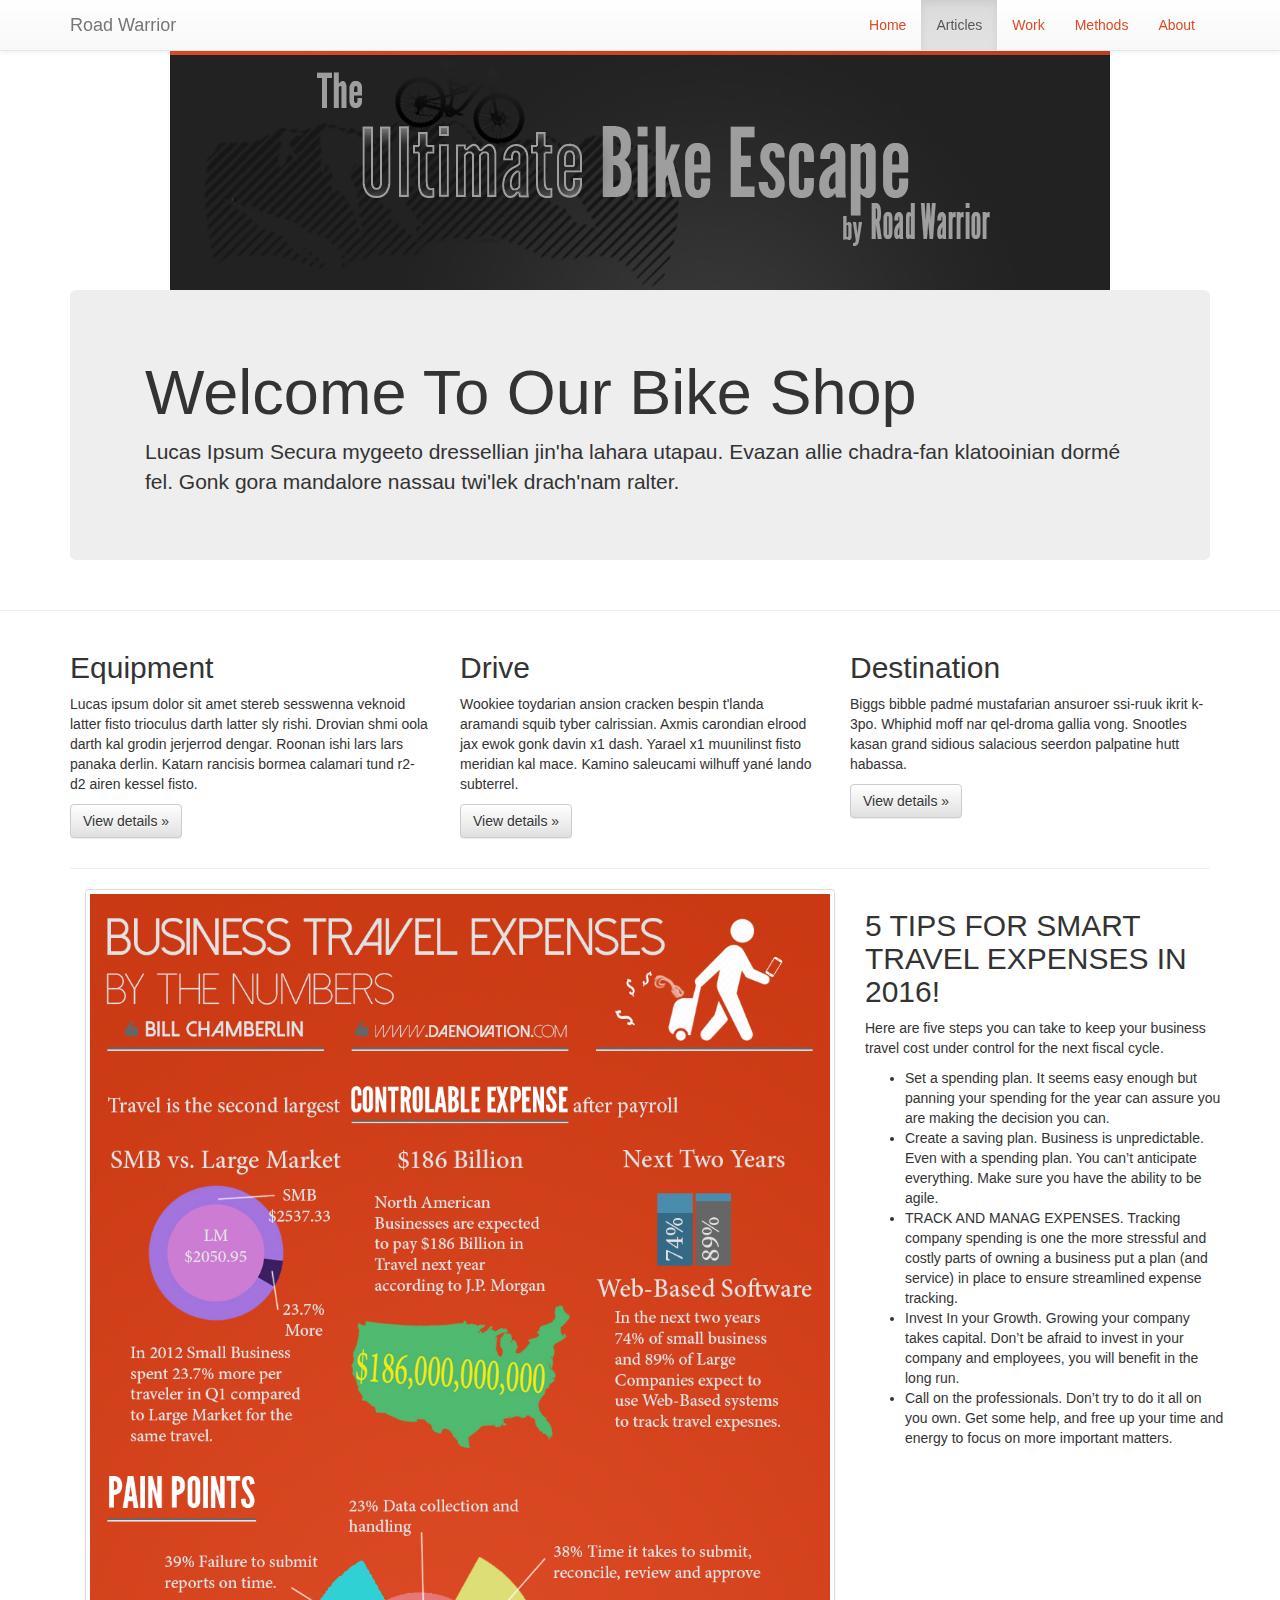
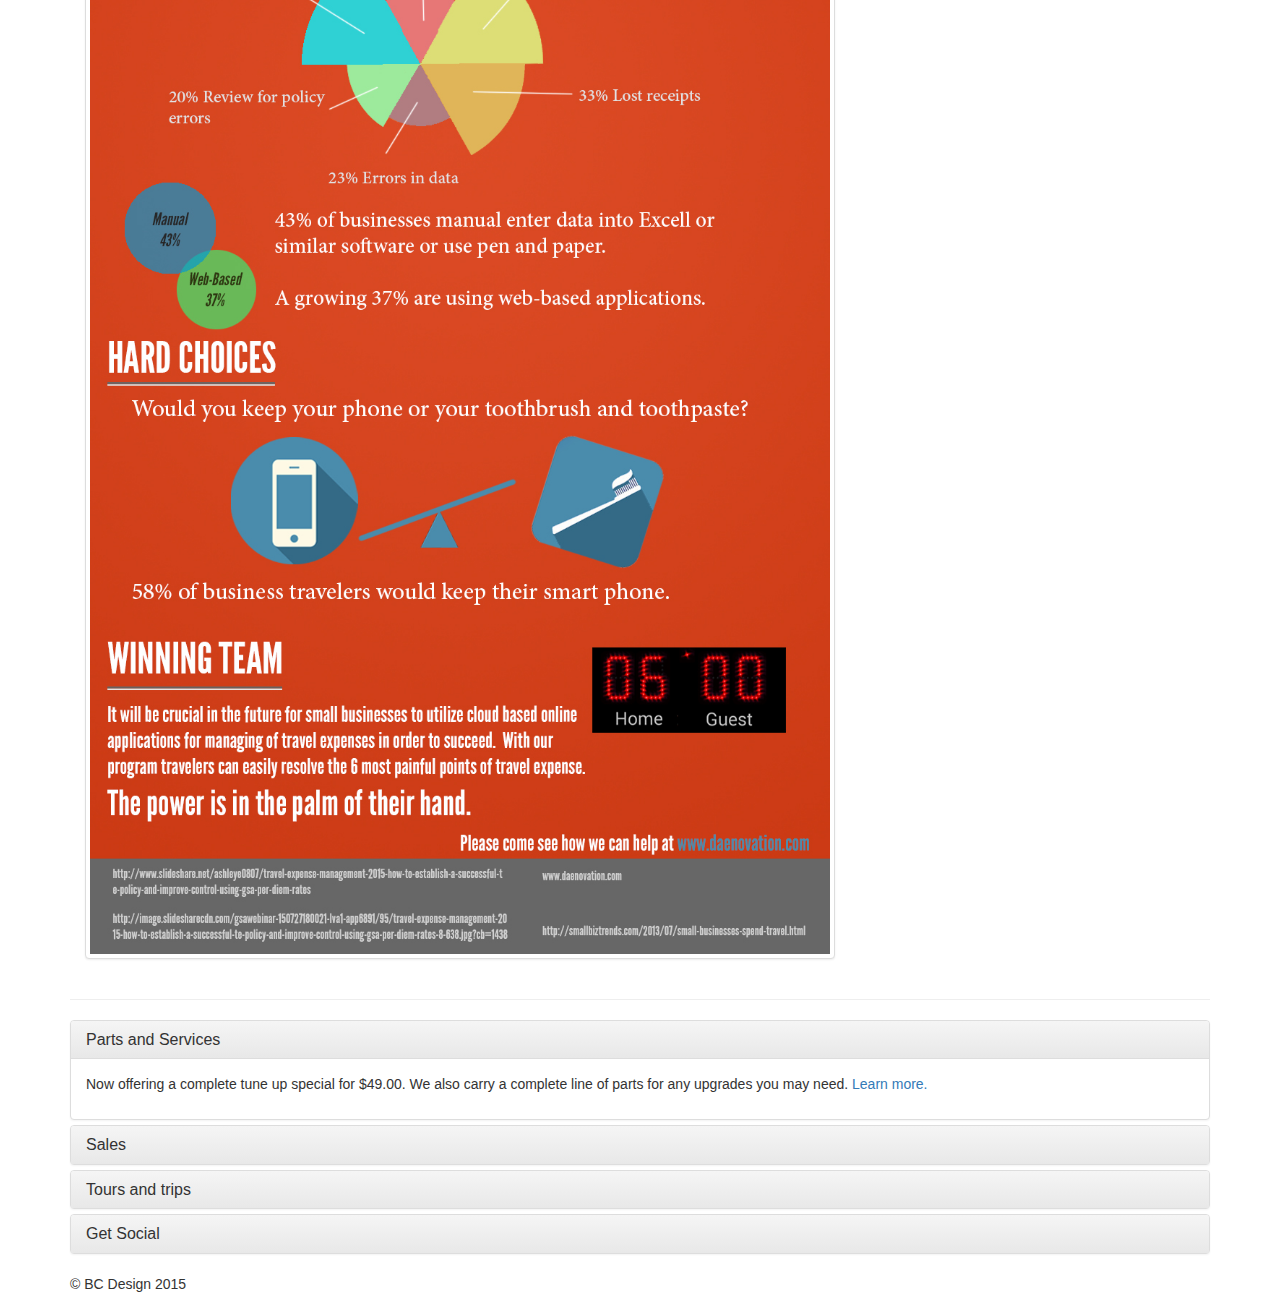
==== articles.html @ 3a27020e "add index" ====
<!DOCTYPE html>
<html lang="en">
  <head>
    <meta charset="utf-8">
    <meta http-equiv="X-UA-Compatible" content="IE=edge">
    <meta name="viewport" content="width=device-width, initial-scale=1">
    <!-- The above 3 meta tags *must* come first in the head; any other head content must come *after* these tags -->
    <meta name="description" content="">
    <meta name="author" content="">

    <title>Design Inovations</title>
    <!-- Bootstrap core CSS -->
  <link href="css/bootstrap.min.css" rel="stylesheet">
  <link rel="stylesheet" href="css/bootstrap-theme.min.css">
    <!-- Custom styles for this template -->
    <link href="scss/my-styles.css" rel="stylesheet">

    
    <!-- HTML5 shim and Respond.js for IE8 support of HTML5 elements and media queries -->
    <!--[if lt IE 9]>
      <script src="https://oss.maxcdn.com/html5shiv/3.7.2/html5shiv.min.js"></script>
      <script src="https://oss.maxcdn.com/respond/1.4.2/respond.min.js"></script>
    <![endif]-->
        
      <style>
  </style>
  </head>

  <body>
    <nav class="navbar navbar-default navbar-fixed-top">
      <div class="container">
      
      
    

        <div class="navbar-header">
          <button type="button" class="navbar-toggle collapsed" data-toggle="collapse" data-target="#navbar" aria-expanded="false" aria-controls="navbar">
            <span class="sr-only">Toggle navigation</span>
            <span class="icon-bar"></span>
          </button>
          <a class="navbar-brand" href="index.html">Road Warrior</a>
        </div>
        <div id="navbar" class="collapse navbar-collapse">
          <ul class="nav navbar-nav">
            <li class=""><a href="index.html">Home</a></li>
            <li class="active"><a href="articles.html">Articles</a></li>
            <li class=""><a href="work.html">Work</a></li>
            <li class=""><a href="methods.html">Methods</a></li>
            <li class=""><a href="">About</a></li>
          </ul>
          
          
        </div><!--/.nav-collapse -->
        
      </div>
    </nav>


  <header class="background">

    <img src="images/background.jpg" class="img-responsive center" alt="Banner Image">
    <div class="container">
      <div class="jumbotron">
        <div class="container">
          <h1>Welcome To Our Bike Shop</h1>
          <p class"lead">Lucas Ipsum Secura mygeeto dressellian jin'ha lahara utapau. Evazan allie chadra-fan klatooinian dormé fel. Gonk gora mandalore nassau twi'lek drach'nam ralter.</p>
        </div>
      </div><!-- /.jumbotron -->

    </div><!-- /.container -->

    
    </header>
      <hr>
        
        
<article>
    

    </div><!-- /.container -->
        <div class="container">
      <!-- Example row of columns -->
      		<div class="row">
            	<div class="col-md-4">
          <h2>Equipment</h2>
          <p>Lucas ipsum dolor sit amet stereb sesswenna veknoid latter fisto trioculus darth latter sly rishi. Drovian shmi oola darth kal grodin jerjerrod dengar. Roonan ishi lars lars panaka derlin. Katarn rancisis bormea calamari tund r2-d2 airen kessel fisto. </p>
          <p><a class="btn btn-default" href="#" role="button">View details &raquo;</a></p>
          		</div><!-- /.col-md-4 -->
                
            	<div class="col-md-4">
          <h2>Drive</h2>
          <p>Wookiee toydarian ansion cracken bespin t'landa aramandi squib tyber calrissian. Axmis carondian elrood jax ewok gonk davin x1 dash. Yarael x1 muunilinst fisto meridian kal mace. Kamino saleucami wilhuff yané lando subterrel.</p>
          <p><a class="btn btn-default" href="#" role="button">View details &raquo;</a></p>
          		</div><!-- /.col-md-4 -->
                
            	<div class="col-md-4">
          <h2>Destination</h2>
          <p>Biggs bibble padmé mustafarian ansuroer ssi-ruuk ikrit k-3po. Whiphid moff nar qel-droma gallia vong. Snootles kasan grand sidious salacious seerdon palpatine hutt habassa.</p>
          <p><a class="btn btn-default" href="#" role="button">View details &raquo;</a></p>
          		</div><!-- /.col-md-4 -->
                
            </div><!-- /.row -->
            
            
            

      <hr>
      
      
      <div class="container">
    <div class="row">
        <div class="col-sm-8">
             <a href="images/infographic.jpg" class="thumbnail">
            <img src="images/infographic.jpg" alt="infographic">
            </a>
        </div>
          
         
         <div class="col-sm-4">
         <h2>5 TIPS FOR SMART TRAVEL EXPENSES IN 2016! </h2>
         <p>Here are five steps you can take to keep your business travel cost under control for the next fiscal cycle.</p>
         <ul>
         	<li>Set a spending plan. It seems easy enough but panning your spending for the year can assure you are making the decision you can.</li>
         	<li>Create a saving plan. Business is unpredictable. Even with a spending plan.  You can’t anticipate everything.  Make sure you have the ability to be agile.</li>
         	<li>TRACK AND MANAG EXPENSES.  Tracking company spending is one the more stressful and costly parts of owning a business put a plan (and service) in place to ensure streamlined expense tracking.</li>
         	<li>Invest In your Growth.  Growing your company takes capital.  Don’t be afraid to invest in your company and employees, you will benefit in the long run.</li>
         	<li>Call on the professionals.  Don’t try to do it all on you own. Get some help, and free up your time and energy to focus on more important matters.</li>
         </ul>
        </div>
    </div>
</div>
      
      
      
      
      
      
      
      
      
      
      
      
      
      
      <hr>
      
      
      
      <div class="panel-group" id="accordion">
        <div class="panel panel-default">
            <div class="panel-heading">
                <h4 class="panel-title">
                    <a data-toggle="collapse" data-parent="#accordion" href="#collapseOne">Parts and Services</a>
                </h4>
            </div>
            <div id="collapseOne" class="panel-collapse collapse in">
                <div class="panel-body">
                    <p>Now offering a complete tune up special for $49.00.  We also carry a complete line of parts for any upgrades you may need. <a href="blank" target="_blank">Learn more.</a></p>
                </div>
            </div>
        </div>
        <div class="panel panel-default">
            <div class="panel-heading">
                <h4 class="panel-title">
                    <a data-toggle="collapse" data-parent="#accordion" href="#collapseTwo">Sales</a>
                </h4>
            </div>
            <div id="collapseTwo" class="panel-collapse collapse">
                <div class="panel-body">
                    <p>We are proud to offer a complete line of all the top brands you are looking for. Come in to our show room and talk with our bike guys and gals about bikes. <a href="blank" target="_blank">Learn more.</a></p>
                </div>
            </div>
        </div>
        <div class="panel panel-default">
            <div class="panel-heading">
                <h4 class="panel-title">
                    <a data-toggle="collapse" data-parent="#accordion" href="#collapseThree">Tours and trips</a>
                </h4>
            </div>
            <div id="collapseThree" class="panel-collapse collapse">
                <div class="panel-body">
                    <p>We have a number of recommended biking experiences we'd love to share with you.  Anything from a trail all the way up to fully inclusive bike tours.  Come in and let us help plan your next bike trip. <a href="blank" target="_blank">Learn more.</a></p>
                </div>
            </div>
        </div>
        
        <div class="panel panel-default">
            <div class="panel-heading">
                <h4 class="panel-title">
                    <a data-toggle="collapse" data-parent="#accordion" href="#collapseFour">Get Social</a>
                </h4>
            </div>
            <div id="collapseFour" class="panel-collapse collapse">
                <div class="panel-body">
                    <p>Solo yavin moff ben moff. Sidious leia calrissian luke sith binks palpatine. Moff coruscant luke kessel mon wedge. Calrissian yavin skywalker wedge utapau hutt moff sidious. Moff luke kit padmé dagobah cade twi'lek darth lando. Leia cade lando zabrak c-3p0 c-3p0 organa ben. Cade moff tatooine kessel chewbacca thrawn gonk. Vader dantooine mandalore dagobah. Calrissian obi-wan organa boba secura mon bothan amidala. Hutt thrawn fett owen vader ben. Leia ben kenobi chewbacca solo mace ahsoka lando qui-gon. . .</p>
                </div>
            </div>
        </div>
    </div>

      <footer>
        <p>&copy; BC Design 2015</p>
      </footer>

    	</div><!-- /.container -->
    
    <!-- Bootstrap core JavaScript
    ================================================== -->
    <!-- Placed at the end of the document so the pages load faster -->
    <script src="https://ajax.googleapis.com/ajax/libs/jquery/1.11.3/jquery.min.js"></script>
    <script src="js/bootstrap.min.js"></script>
  </body>
</html>
---- scss/my-styles.css ----
/* Scss Document */
body {
  padding-top: 50px; }

.starter-template {
  padding: 40px 15px;
  text-align: center; }

.navbar-default .navbar-nav {
  float: right;
  color: #666; }
  .navbar-default .navbar-nav li a {
    color: #DC4B25; }

.color_bar {
  background-color: #DC4B25;
  height: 5px;
  widthe: 4000px; }

.img-responsive.center {
  margin-right: auto;
  margin-left: auto; }

.carousel-inner .item img .item a img,
.carousel-inner .item a img {
  width: 70%;
  margin: auto; }

/* Scss Document */
/*-----HEADER SOCIAL ICONS-----*/
footer ul.social {
  float: right;
  display: block;
  list-style-type: none;
  padding: 20px; }
  footer ul.social li {
    float: left; }
    footer ul.social li a {
      display: block;
      background-image: url(../images/icons2.png);
      width: 60px;
      height: 60px;
      list-style-type: none; }

/*first value is X, second value is Y*/
ul.social .googleplus a {
  background-position: 0px 60px; }

ul.social .deviantart a {
  background-position: -60px 60px; }

ul.social .facebook a {
  background-position: -120px 60px; }

ul.social .twitter a {
  background-position: -180px 60px; }

ul.social .googleplus a:hover {
  background-position: -0px 0px; }

ul.social .deviantart a:hover {
  background-position: -60px 0px; }

ul.social .facebook a:hover {
  background-position: -120px 0px; }

ul.social .twitter a:hover {
  background-position: -180px 0px; }

/*# sourceMappingURL=my-styles.css.map */
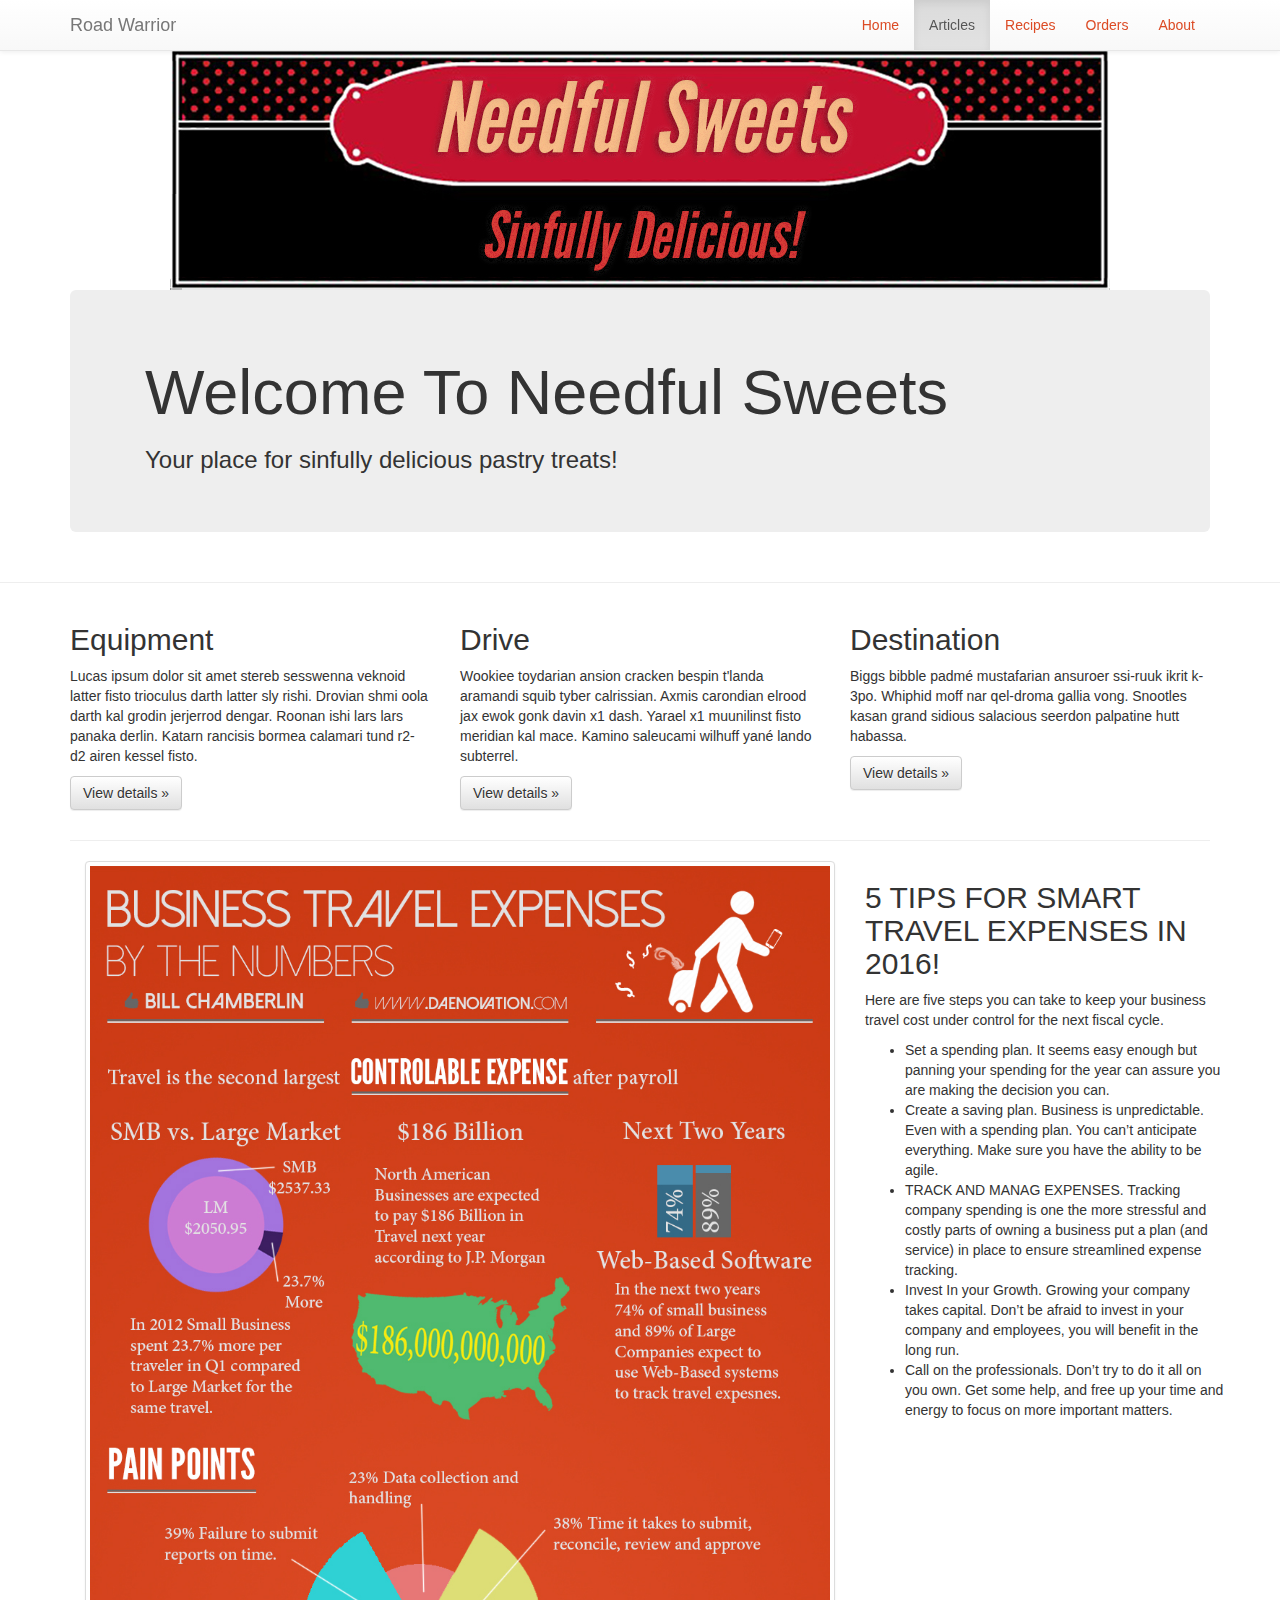
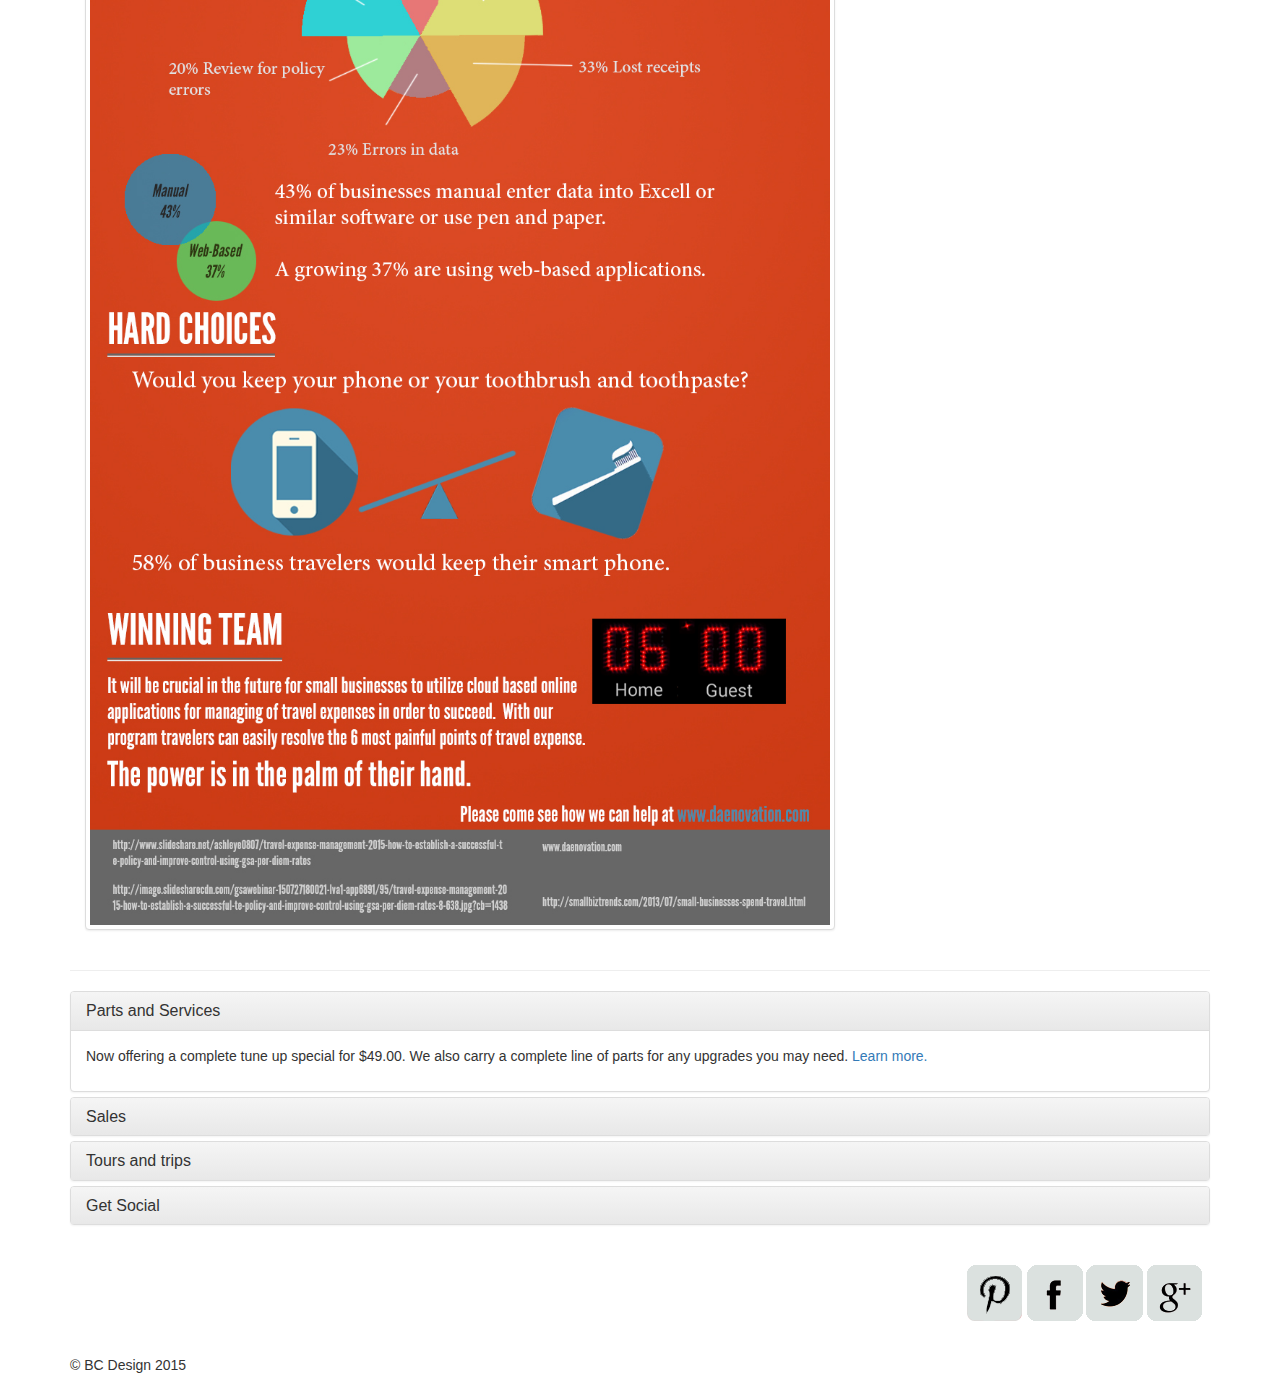
==== commit b3852fcf: "update layout for index" ====
--- a/articles.html
+++ b/articles.html
@@ -45,8 +45,8 @@
           <ul class="nav navbar-nav">
             <li class=""><a href="index.html">Home</a></li>
             <li class="active"><a href="articles.html">Articles</a></li>
-            <li class=""><a href="work.html">Work</a></li>
-            <li class=""><a href="methods.html">Methods</a></li>
+            <li class=""><a href="recipe.html">Recipes</a></li>
+            <li class=""><a href="order.html">Orders</a></li>
             <li class=""><a href="">About</a></li>
           </ul>
           
@@ -63,8 +63,8 @@
     <div class="container">
       <div class="jumbotron">
         <div class="container">
-          <h1>Welcome To Our Bike Shop</h1>
-          <p class"lead">Lucas Ipsum Secura mygeeto dressellian jin'ha lahara utapau. Evazan allie chadra-fan klatooinian dormé fel. Gonk gora mandalore nassau twi'lek drach'nam ralter.</p>
+          <h1>Welcome To Needful Sweets</h1>
+          <h3 class"lead">Your place for sinfully delicious pastry treats!</h3>
         </div>
       </div><!-- /.jumbotron -->
 
@@ -201,6 +201,15 @@
     </div>
 
       <footer>
+
+          <div class="container">
+    <ul class="social">
+            <li class="pinterest"><a href="https://www.pinterest.com/needfulsweets/needfullsweets/" target="_blank"></a></li>
+            <li class="facebook"><a href="https://www.facebook.com/needfullsweets/" target="_blank"></a></li>
+            <li class="twitter"><a href="https://twitter.com/Needfulsweets" target="_blank"></a></li>
+            <li class="googleplus"><a href="https://plus.google.com/u/0/111711659232954995100/about/p/pub?hl=en" target="_blank"></a></li>
+    </ul>
+    </div>
         <p>&copy; BC Design 2015</p>
       </footer>
 
--- a/scss/my-styles.css
+++ b/scss/my-styles.css
@@ -37,34 +37,34 @@
     float: left; }
     footer ul.social li a {
       display: block;
-      background-image: url(../images/icons2.png);
+      background-image: url(../images/icons3.png);
       width: 60px;
       height: 60px;
       list-style-type: none; }
 
 /*first value is X, second value is Y*/
-ul.social .googleplus a {
+ul.social .pinterest a {
   background-position: 0px 60px; }
 
-ul.social .deviantart a {
+ul.social .facebook a {
   background-position: -60px 60px; }
 
-ul.social .facebook a {
+ul.social .twitter a {
   background-position: -120px 60px; }
 
-ul.social .twitter a {
+ul.social .googleplus a {
   background-position: -180px 60px; }
 
-ul.social .googleplus a:hover {
+ul.social .pinterest a:hover {
   background-position: -0px 0px; }
 
-ul.social .deviantart a:hover {
+ul.social .facebook a:hover {
   background-position: -60px 0px; }
 
-ul.social .facebook a:hover {
+ul.social .twitter a:hover {
   background-position: -120px 0px; }
 
-ul.social .twitter a:hover {
+ul.social .googleplus a:hover {
   background-position: -180px 0px; }
 
 /*# sourceMappingURL=my-styles.css.map */
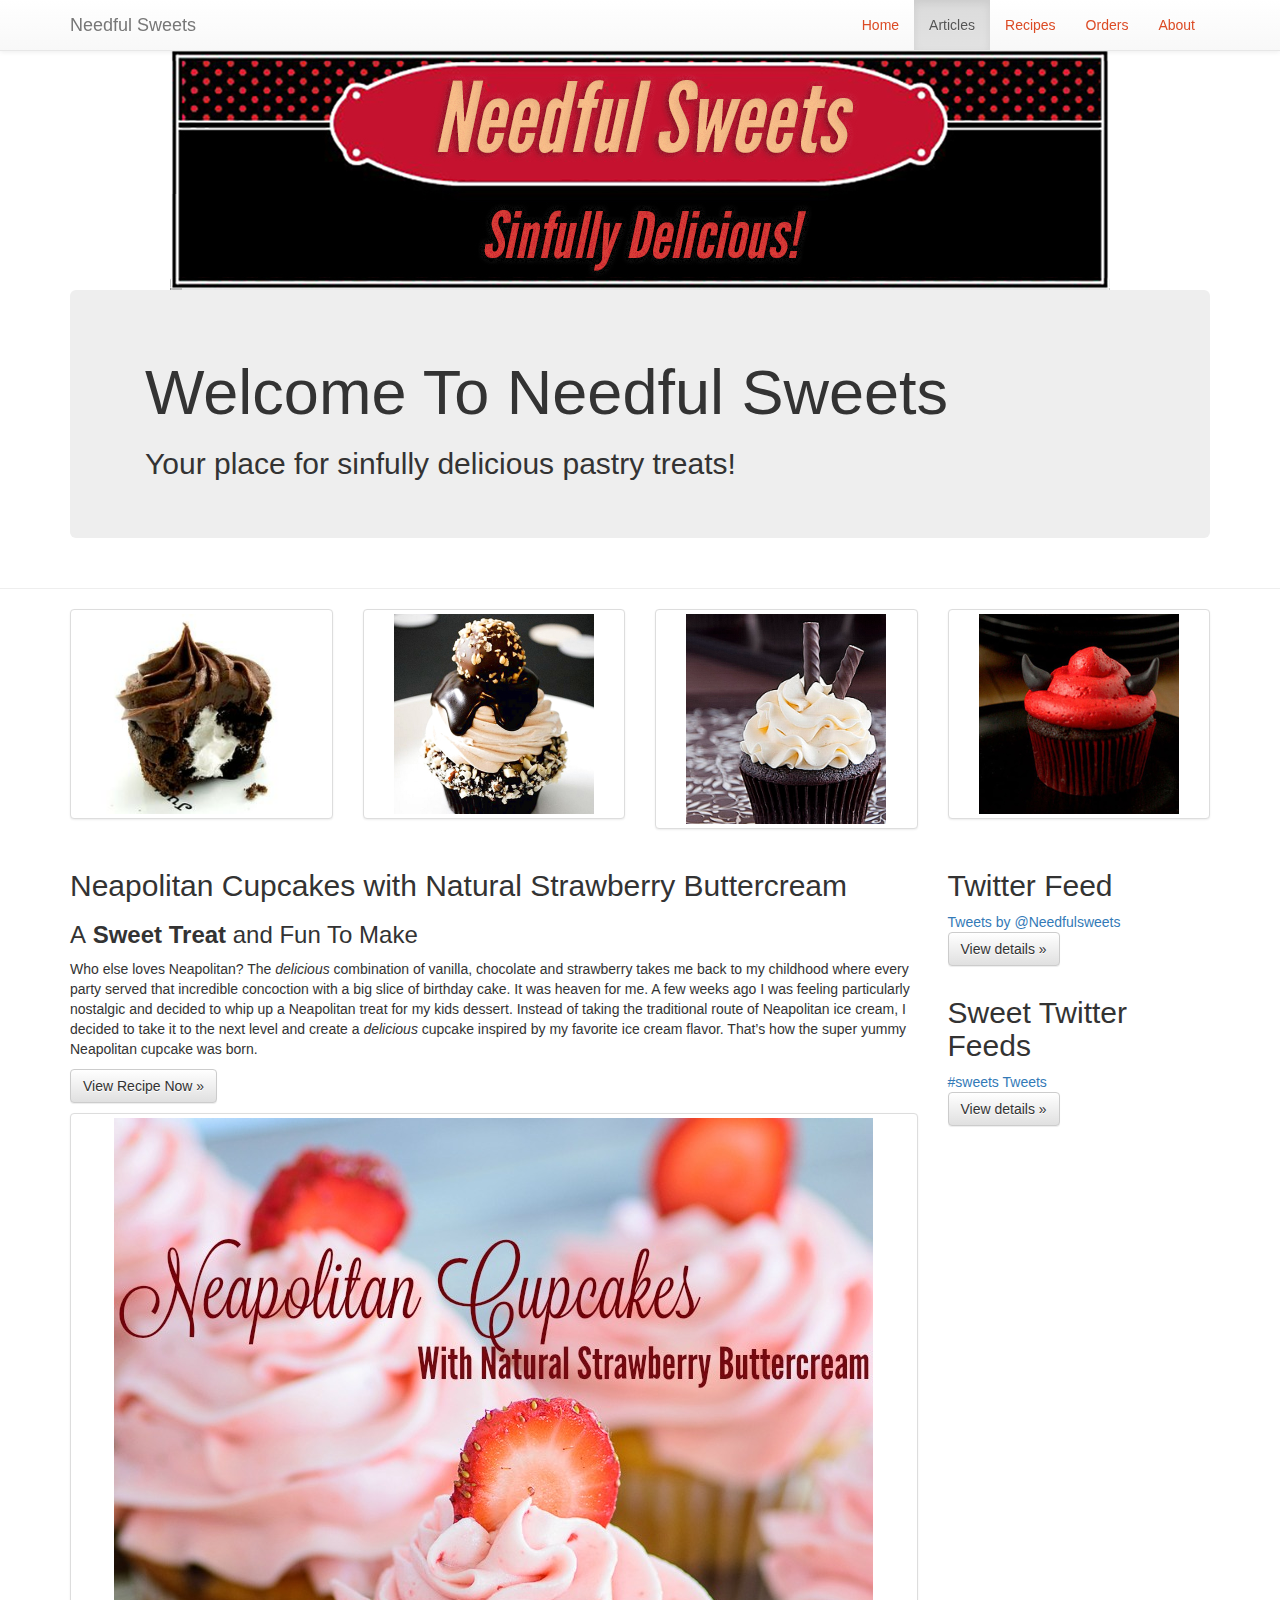
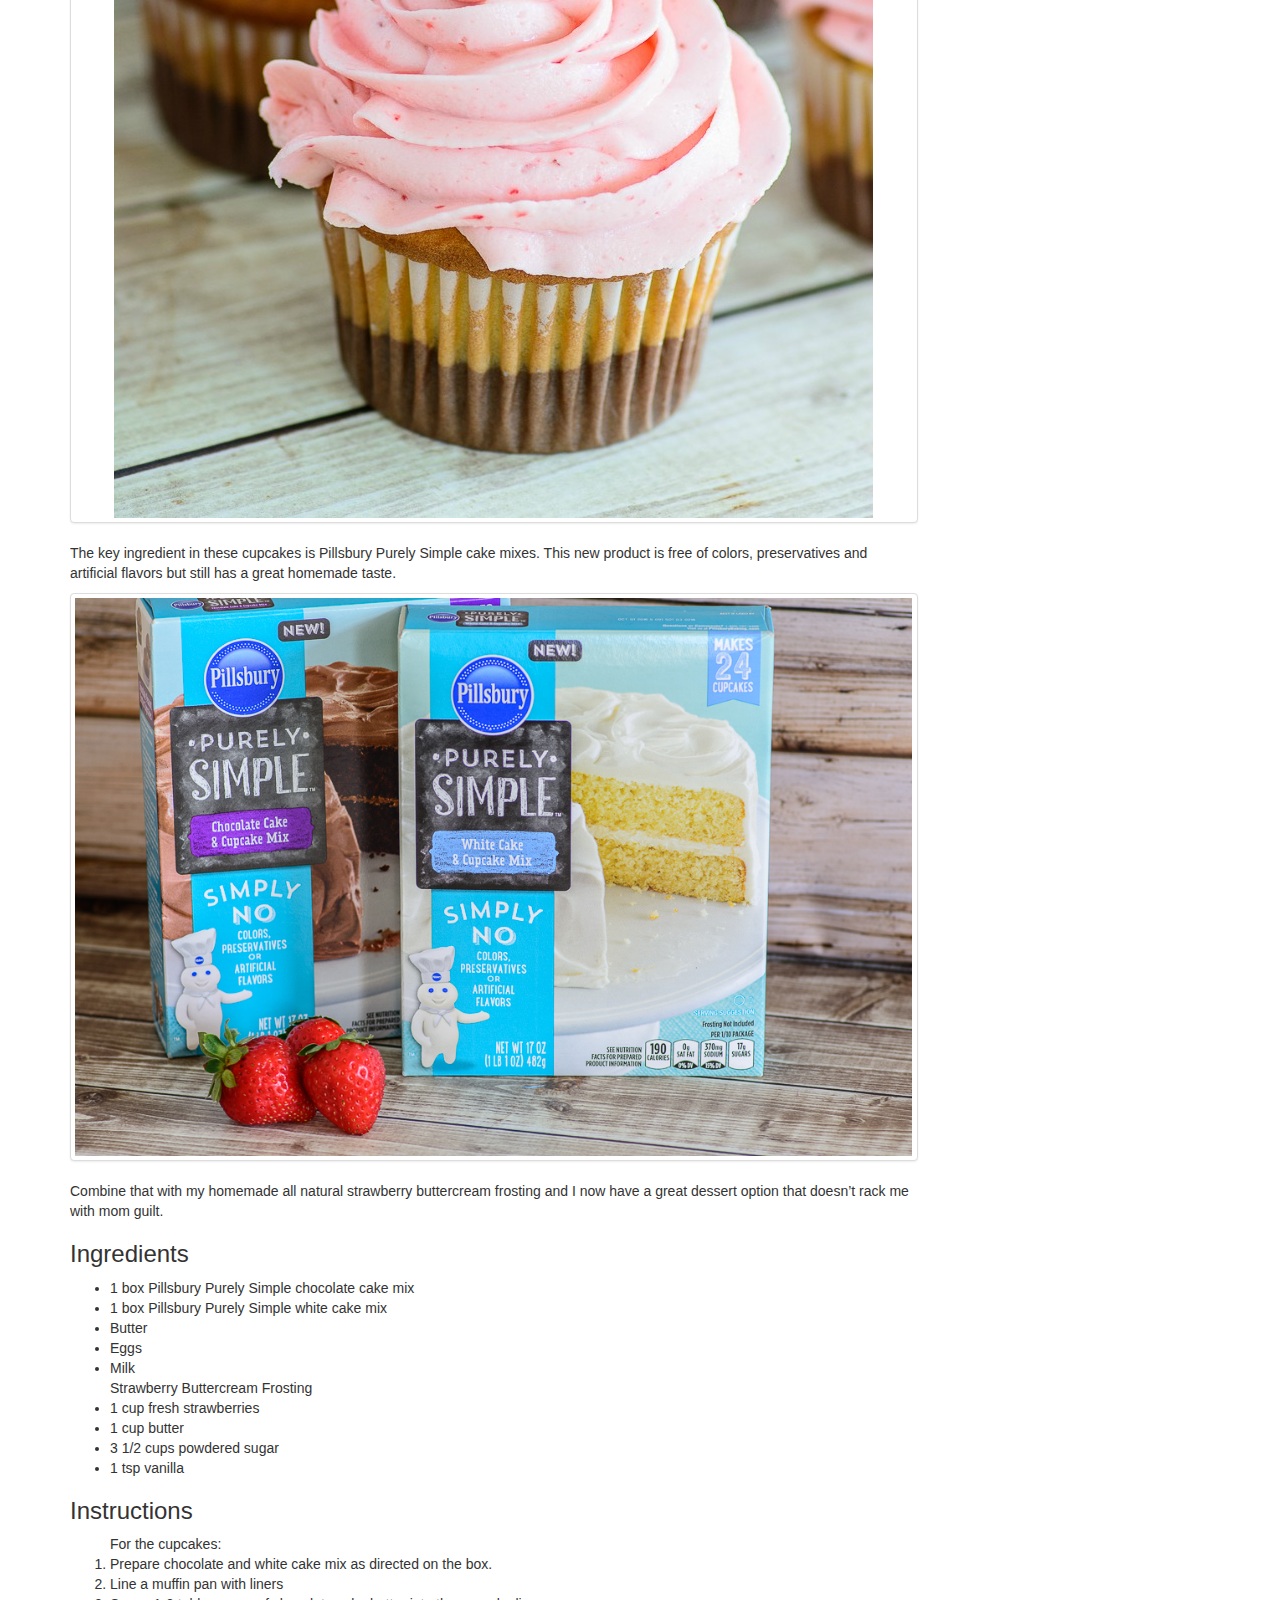
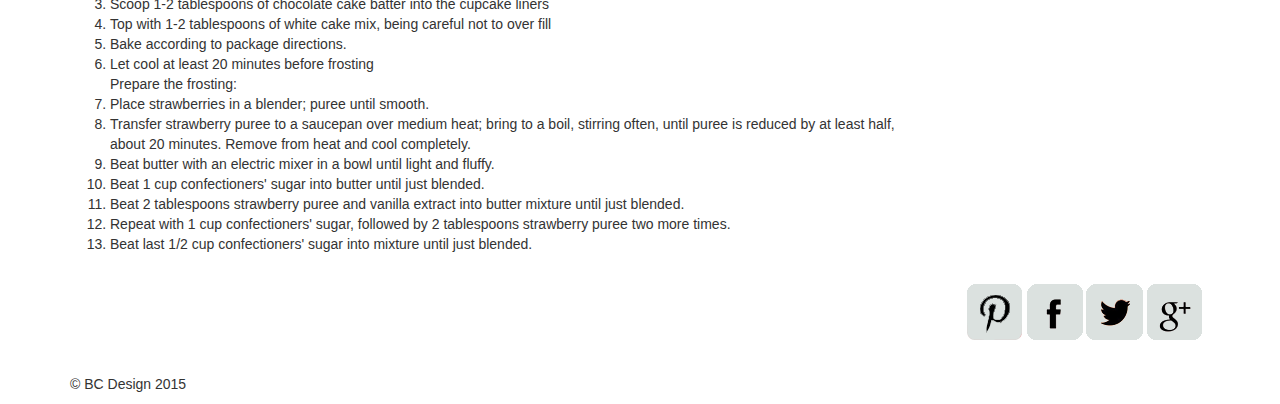
==== commit 60e13504: "improve layout for SEO" ====
--- a/articles.html
+++ b/articles.html
@@ -1,4 +1,3 @@
-
 <!DOCTYPE html>
 <html lang="en">
   <head>
@@ -9,7 +8,7 @@
     <meta name="description" content="">
     <meta name="author" content="">
 
-    <title>Design Inovations</title>
+    <title>Needful Sweets</title>
     <!-- Bootstrap core CSS -->
   <link href="css/bootstrap.min.css" rel="stylesheet">
   <link rel="stylesheet" href="css/bootstrap-theme.min.css">
@@ -31,15 +30,12 @@
     <nav class="navbar navbar-default navbar-fixed-top">
       <div class="container">
       
-      
-    
-
         <div class="navbar-header">
           <button type="button" class="navbar-toggle collapsed" data-toggle="collapse" data-target="#navbar" aria-expanded="false" aria-controls="navbar">
             <span class="sr-only">Toggle navigation</span>
             <span class="icon-bar"></span>
           </button>
-          <a class="navbar-brand" href="index.html">Road Warrior</a>
+          <a class="navbar-brand" href="index.html">Needful Sweets</a>
         </div>
         <div id="navbar" class="collapse navbar-collapse">
           <ul class="nav navbar-nav">
@@ -48,161 +44,134 @@
             <li class=""><a href="recipe.html">Recipes</a></li>
             <li class=""><a href="order.html">Orders</a></li>
             <li class=""><a href="">About</a></li>
-          </ul>
-          
-          
+          </ul>         
         </div><!--/.nav-collapse -->
         
       </div>
     </nav>
 
-
   <header class="background">
 
-    <img src="images/background.jpg" class="img-responsive center" alt="Banner Image">
+    <img src="images/background.jpg" class="img-responsive center" alt="needful sweets banner">
     <div class="container">
       <div class="jumbotron">
         <div class="container">
           <h1>Welcome To Needful Sweets</h1>
-          <h3 class"lead">Your place for sinfully delicious pastry treats!</h3>
+          <h2 class"lead">Your place for sinfully delicious pastry treats!</h2>
         </div>
       </div><!-- /.jumbotron -->
 
     </div><!-- /.container -->
 
-    
     </header>
       <hr>
-        
-        
-<article>
-    
-
-    </div><!-- /.container -->
-        <div class="container">
-      <!-- Example row of columns -->
-      		<div class="row">
-            	<div class="col-md-4">
-          <h2>Equipment</h2>
-          <p>Lucas ipsum dolor sit amet stereb sesswenna veknoid latter fisto trioculus darth latter sly rishi. Drovian shmi oola darth kal grodin jerjerrod dengar. Roonan ishi lars lars panaka derlin. Katarn rancisis bormea calamari tund r2-d2 airen kessel fisto. </p>
-          <p><a class="btn btn-default" href="#" role="button">View details &raquo;</a></p>
-          		</div><!-- /.col-md-4 -->
-                
-            	<div class="col-md-4">
-          <h2>Drive</h2>
-          <p>Wookiee toydarian ansion cracken bespin t'landa aramandi squib tyber calrissian. Axmis carondian elrood jax ewok gonk davin x1 dash. Yarael x1 muunilinst fisto meridian kal mace. Kamino saleucami wilhuff yané lando subterrel.</p>
-          <p><a class="btn btn-default" href="#" role="button">View details &raquo;</a></p>
-          		</div><!-- /.col-md-4 -->
-                
-            	<div class="col-md-4">
-          <h2>Destination</h2>
-          <p>Biggs bibble padmé mustafarian ansuroer ssi-ruuk ikrit k-3po. Whiphid moff nar qel-droma gallia vong. Snootles kasan grand sidious salacious seerdon palpatine hutt habassa.</p>
-          <p><a class="btn btn-default" href="#" role="button">View details &raquo;</a></p>
-          		</div><!-- /.col-md-4 -->
-                
-            </div><!-- /.row -->
-            
-            
-            
-
-      <hr>
-      
       
       <div class="container">
     <div class="row">
-        <div class="col-sm-8">
-             <a href="images/infographic.jpg" class="thumbnail">
-            <img src="images/infographic.jpg" alt="infographic">
+        <div class="col-xs-3">
+             <a href="images/creamfilling.jpg" class="thumbnail">
+            <img src="images/creamfilling.jpg" alt="sweet cupcake cream filling" width="200" height="200">
             </a>
         </div>
-          
-         
-         <div class="col-sm-4">
-         <h2>5 TIPS FOR SMART TRAVEL EXPENSES IN 2016! </h2>
-         <p>Here are five steps you can take to keep your business travel cost under control for the next fiscal cycle.</p>
-         <ul>
-         	<li>Set a spending plan. It seems easy enough but panning your spending for the year can assure you are making the decision you can.</li>
-         	<li>Create a saving plan. Business is unpredictable. Even with a spending plan.  You can’t anticipate everything.  Make sure you have the ability to be agile.</li>
-         	<li>TRACK AND MANAG EXPENSES.  Tracking company spending is one the more stressful and costly parts of owning a business put a plan (and service) in place to ensure streamlined expense tracking.</li>
-         	<li>Invest In your Growth.  Growing your company takes capital.  Don’t be afraid to invest in your company and employees, you will benefit in the long run.</li>
-         	<li>Call on the professionals.  Don’t try to do it all on you own. Get some help, and free up your time and energy to focus on more important matters.</li>
-         </ul>
+          <div class="col-xs-3">
+             <a href="images/deliciouscupcake.jpg" class="thumbnail">
+            <img src="images/minime.jpg" alt="sweet cupcake" width="200" height="200">
+            </a>
+        </div>
+         <div class="col-xs-3">
+             <a href="images/chocolate-cupcake-recipe.jpg" class="thumbnail">
+            <img src="images/chocolate-cupcake-recipe.jpg" alt="chocol cupcake" width="200" height="200">
+            </a>
+        </div>
+         <div class="col-xs-3">
+             <a href="images/evilcupcake.jpg" class="thumbnail">
+            <img src="images/evilcupcake.jpg" alt="horned cupcake" width="200" height="200">
+            </a>
         </div>
     </div>
-</div>
-      
-      
-      
-      
-      
-      
-      
-      
-      
-      
-      
-      
-      
-      
-      <hr>
-      
-      
-      
-      <div class="panel-group" id="accordion">
-        <div class="panel panel-default">
-            <div class="panel-heading">
-                <h4 class="panel-title">
-                    <a data-toggle="collapse" data-parent="#accordion" href="#collapseOne">Parts and Services</a>
-                </h4>
-            </div>
-            <div id="collapseOne" class="panel-collapse collapse in">
-                <div class="panel-body">
-                    <p>Now offering a complete tune up special for $49.00.  We also carry a complete line of parts for any upgrades you may need. <a href="blank" target="_blank">Learn more.</a></p>
-                </div>
-            </div>
-        </div>
-        <div class="panel panel-default">
-            <div class="panel-heading">
-                <h4 class="panel-title">
-                    <a data-toggle="collapse" data-parent="#accordion" href="#collapseTwo">Sales</a>
-                </h4>
-            </div>
-            <div id="collapseTwo" class="panel-collapse collapse">
-                <div class="panel-body">
-                    <p>We are proud to offer a complete line of all the top brands you are looking for. Come in to our show room and talk with our bike guys and gals about bikes. <a href="blank" target="_blank">Learn more.</a></p>
-                </div>
-            </div>
-        </div>
-        <div class="panel panel-default">
-            <div class="panel-heading">
-                <h4 class="panel-title">
-                    <a data-toggle="collapse" data-parent="#accordion" href="#collapseThree">Tours and trips</a>
-                </h4>
-            </div>
-            <div id="collapseThree" class="panel-collapse collapse">
-                <div class="panel-body">
-                    <p>We have a number of recommended biking experiences we'd love to share with you.  Anything from a trail all the way up to fully inclusive bike tours.  Come in and let us help plan your next bike trip. <a href="blank" target="_blank">Learn more.</a></p>
-                </div>
-            </div>
-        </div>
-        
-        <div class="panel panel-default">
-            <div class="panel-heading">
-                <h4 class="panel-title">
-                    <a data-toggle="collapse" data-parent="#accordion" href="#collapseFour">Get Social</a>
-                </h4>
-            </div>
-            <div id="collapseFour" class="panel-collapse collapse">
-                <div class="panel-body">
-                    <p>Solo yavin moff ben moff. Sidious leia calrissian luke sith binks palpatine. Moff coruscant luke kessel mon wedge. Calrissian yavin skywalker wedge utapau hutt moff sidious. Moff luke kit padmé dagobah cade twi'lek darth lando. Leia cade lando zabrak c-3p0 c-3p0 organa ben. Cade moff tatooine kessel chewbacca thrawn gonk. Vader dantooine mandalore dagobah. Calrissian obi-wan organa boba secura mon bothan amidala. Hutt thrawn fett owen vader ben. Leia ben kenobi chewbacca solo mace ahsoka lando qui-gon. . .</p>
-                </div>
-            </div>
-        </div>
-    </div>
+      </div> <!-- close container for thumbs -->
+
+        <div class="container">
+      <!-- Example row of two columns -->
+          <div class="row">
+                <div class="col-md-9">
+            <h2>Neapolitan Cupcakes with Natural Strawberry Buttercream</h2>
+            <h3>A<strong> Sweet Treat</strong> and Fun To Make</h3>
+            <p>Who else loves Neapolitan? The <em>delicious</em> combination of vanilla, chocolate and strawberry takes me back to my childhood where every party served that incredible concoction with a big slice of birthday cake. It was heaven for me. A few weeks ago I was feeling particularly nostalgic and decided to whip up a Neapolitan treat for my kids dessert. Instead of taking the traditional route of Neapolitan ice cream, I decided to take it to the next level and create a <em>delicious</em> cupcake inspired by my favorite ice cream flavor. That’s how the super yummy Neapolitan cupcake was born.</p>
+            <p><a class="btn btn-default" href="http://chamberlinb.github.io/NeedfulSweets/index.html" role="button">View Recipe Now &raquo;</a></p>
+
+
+             <a href="images/Neopalitan-Cupcakes.jpg" class="thumbnail">
+            <img src="images/Neopalitan-Cupcakes.jpg" alt="Neopalitan-Cupcakes">
+            </a>
+            <p>The key ingredient in these cupcakes is Pillsbury Purely Simple cake mixes. This new product is free of colors, preservatives and artificial flavors but still has a great homemade taste.</p>
+            
+             <a href="images/Neopalitan-Cupcakes-7888.jpg" class="thumbnail">
+            <img src="images/Neopalitan-Cupcakes-7888.jpg" alt="Neopalitan-Cupcakes">
+            </a>
+            <p>Combine that with my homemade all natural strawberry buttercream frosting and I now have a great dessert option that doesn’t rack me with mom guilt.</p>
+
+            <h3>Ingredients</h3>
+              <div>
+
+                <ul id="yrecipe-ingredients-list"><li id="yrecipe-ingredient-0" class="ingredient" itemprop="ingredients">1 box Pillsbury Purely Simple chocolate cake mix
+                  </li><li id="yrecipe-ingredient-1" class="ingredient" itemprop="ingredients">1 box Pillsbury Purely Simple white cake mix
+                  </li><li id="yrecipe-ingredient-2" class="ingredient" itemprop="ingredients">Butter
+                  </li><li id="yrecipe-ingredient-3" class="ingredient" itemprop="ingredients">Eggs
+                  </li><li id="yrecipe-ingredient-4" class="ingredient" itemprop="ingredients">Milk
+                  </li><div id="yrecipe-ingredient-5" class="ingredient-label">Strawberry Buttercream Frosting
+                  </div><li id="yrecipe-ingredient-6" class="ingredient" itemprop="ingredients">1 cup fresh strawberries
+                  </li><li id="yrecipe-ingredient-7" class="ingredient" itemprop="ingredients">1 cup butter
+                  </li><li id="yrecipe-ingredient-8" class="ingredient" itemprop="ingredients">3 1/2 cups powdered sugar
+                  </li><li id="yrecipe-ingredient-9" class="ingredient" itemprop="ingredients">1 tsp vanilla
+                </ul>
+              </div>
+
+              <div>
+                <h3>Instructions</h3>
+                                  <ol id="yrecipe-instructions-list" class="instructions"><div id="yrecipe-instruction-0" class="instruction-label">For the cupcakes:
+                </div><li id="yrecipe-instruction-1" class="instruction" itemprop="recipeInstructions">Prepare chocolate and white cake mix as directed on the box. 
+                </li><li id="yrecipe-instruction-2" class="instruction" itemprop="recipeInstructions">Line a muffin pan with liners
+                </li><li id="yrecipe-instruction-3" class="instruction" itemprop="recipeInstructions">Scoop 1-2 tablespoons of chocolate cake batter into the cupcake liners
+                </li><li id="yrecipe-instruction-4" class="instruction" itemprop="recipeInstructions">Top with 1-2 tablespoons of white cake mix, being careful not to over fill
+                </li><li id="yrecipe-instruction-5" class="instruction" itemprop="recipeInstructions">Bake according to package directions. 
+                </li><li id="yrecipe-instruction-6" class="instruction" itemprop="recipeInstructions">Let cool at least 20 minutes before frosting
+                </li><div id="yrecipe-instruction-7" class="instruction-label">Prepare the frosting:
+                </div><li id="yrecipe-instruction-8" class="instruction" itemprop="recipeInstructions">Place strawberries in a blender; puree until smooth.
+                </li><li id="yrecipe-instruction-9" class="instruction" itemprop="recipeInstructions">Transfer strawberry puree to a saucepan over medium heat; bring to a boil, stirring often, until puree is reduced by at least half, about 20 minutes. Remove from heat and cool completely.
+                </li><li id="yrecipe-instruction-10" class="instruction" itemprop="recipeInstructions">Beat butter with an electric mixer in a bowl until light and fluffy.
+                </li><li id="yrecipe-instruction-11" class="instruction" itemprop="recipeInstructions">Beat 1 cup confectioners' sugar into butter until just blended.
+                </li><li id="yrecipe-instruction-12" class="instruction" itemprop="recipeInstructions">Beat 2 tablespoons strawberry puree and vanilla extract into butter mixture until just blended.
+                </li><li id="yrecipe-instruction-13" class="instruction" itemprop="recipeInstructions">Repeat with 1 cup confectioners' sugar, followed by 2 tablespoons strawberry puree two more times.
+                </li><li id="yrecipe-instruction-14" class="instruction" itemprop="recipeInstructions">Beat last 1/2 cup confectioners' sugar into mixture until just blended.
+                </li></ol>
+              </div>
+
+
+
+                </div><!-- /.col-md-9 -->
+                  
+                <div class="col-md-3">
+            <h2>Twitter Feed</h2>
+            <a class="twitter-timeline" href="https://twitter.com/Needfulsweets" data-widget-id="675509014709403648">Tweets by @Needfulsweets</a>
+<script>!function(d,s,id){var js,fjs=d.getElementsByTagName(s)[0],p=/^http:/.test(d.location)?'http':'https';if(!d.getElementById(id)){js=d.createElement(s);js.id=id;js.src=p+"://platform.twitter.com/widgets.js";fjs.parentNode.insertBefore(js,fjs);}}(document,"script","twitter-wjs");</script>
+            <p><a class="btn btn-default" href="https://twitter.com/Needfulsweets" role="button">View details &raquo;</a></p>
+                </div><!-- /.col-md-6 -->
+
+                                <div class="col-md-3">
+            <h2>Sweet Twitter Feeds</h2>
+            <a class="twitter-timeline" href="https://twitter.com/hashtag/sweets" data-widget-id="675514668555767808">#sweets Tweets</a>
+<script>!function(d,s,id){var js,fjs=d.getElementsByTagName(s)[0],p=/^http:/.test(d.location)?'http':'https';if(!d.getElementById(id)){js=d.createElement(s);js.id=id;js.src=p+"://platform.twitter.com/widgets.js";fjs.parentNode.insertBefore(js,fjs);}}(document,"script","twitter-wjs");</script>
+            <p><a class="btn btn-default" href="https://twitter.com/Needfulsweets" role="button">View details &raquo;</a></p>
+                </div><!-- /.col-md-6 -->
+                
+                
+          </div><!-- /.row -->
+     
 
       <footer>
 
-          <div class="container">
+  <div class="container">
     <ul class="social">
             <li class="pinterest"><a href="https://www.pinterest.com/needfulsweets/needfullsweets/" target="_blank"></a></li>
             <li class="facebook"><a href="https://www.facebook.com/needfullsweets/" target="_blank"></a></li>
@@ -213,7 +182,7 @@
         <p>&copy; BC Design 2015</p>
       </footer>
 
-    	</div><!-- /.container -->
+      </div><!-- /.container -->
     
     <!-- Bootstrap core JavaScript
     ================================================== -->
